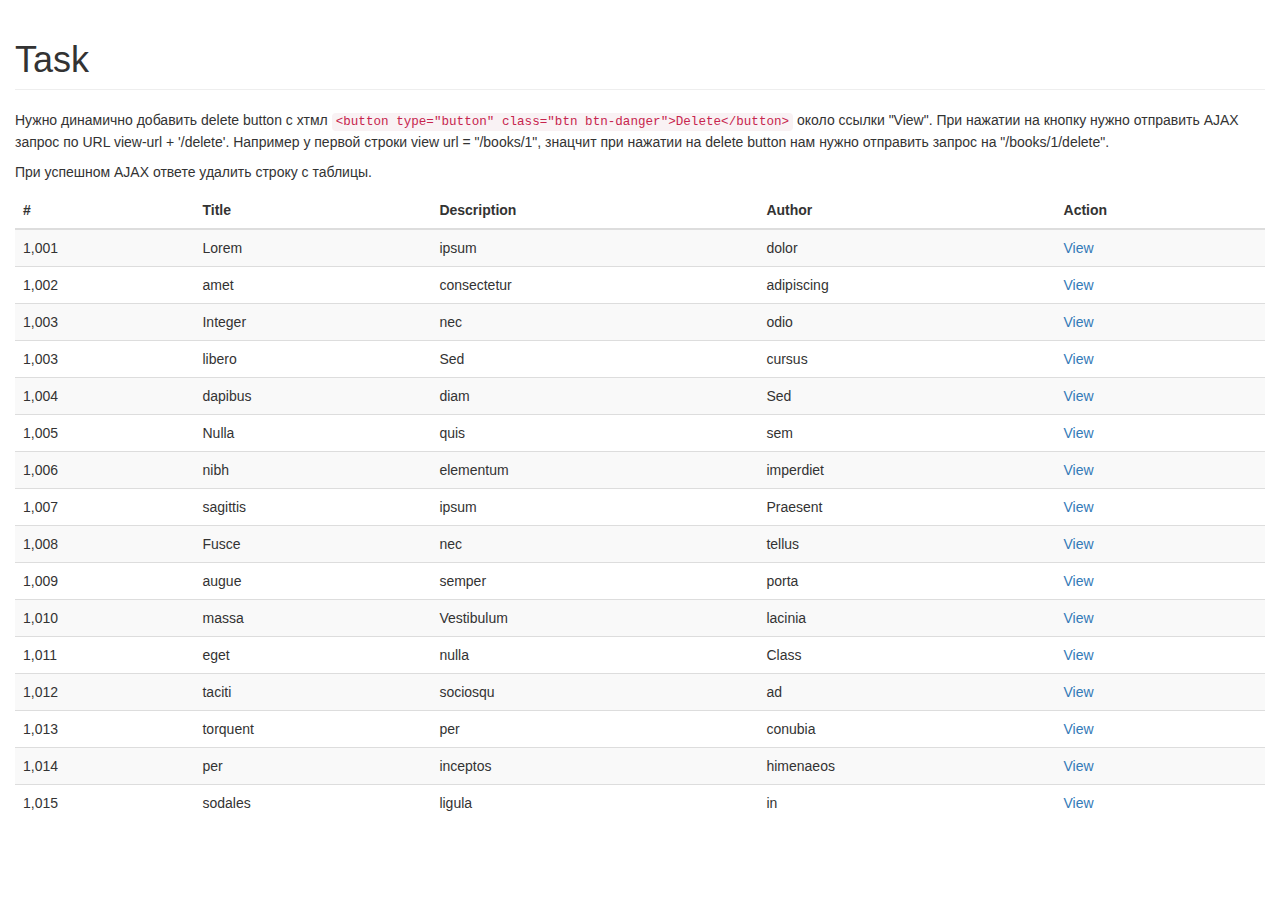
==== tables-delete-button.html @ bafa7f0f "Initiated two files: JS and HTML Markup" ====
<!DOCTYPE html>
<html lang="en">
  <head>
    <meta charset="utf-8">
    <meta http-equiv="X-UA-Compatible" content="IE=edge">
    <meta name="viewport" content="width=device-width, initial-scale=1">
    <meta name="description" content="">
    <meta name="author" content="">

    <title>Dashboard Template for Bootstrap</title>

    <!-- Bootstrap core CSS -->
    <link rel="stylesheet" href="http://netdna.bootstrapcdn.com/bootstrap/3.1.1/css/bootstrap.min.css">

    <!-- HTML5 shim and Respond.js IE8 support of HTML5 elements and media queries -->
    <!--[if lt IE 9]>
      <script src="https://oss.maxcdn.com/libs/html5shiv/3.7.0/html5shiv.js"></script>
      <script src="https://oss.maxcdn.com/libs/respond.js/1.4.2/respond.min.js"></script>
    <![endif]-->
  </head>

  <body>

    <div class="container-fluid">
      <div class="row">
        <div class="col-sm-12 main">
          <h1 class="page-header">Task</h1>

          <p>Нужно динамично добавить delete button с хтмл <code>&lt;button type="button" class="btn btn-danger"&gt;Delete&lt;/button&gt;</code> 
        около ссылки "View". При нажатии на кнопку нужно отправить AJAX запрос по URL view-url + '/delete'. Например у первой строки view url = "/books/1", знацчит при нажатии на delete button нам нужно отправить запрос на "/books/1/delete".</p>

        <p>При успешном AJAX ответе удалить строку с таблицы.</p>

          <div class="table-responsive">
            <table id="books" class="table table-striped">
              <thead>
                <tr>
                  <th>#</th>
                  <th>Title</th>
                  <th>Description</th>
                  <th>Author</th>
                  <th>Action</th>
                </tr>
              </thead>
              <tbody>
                <tr>
                  <td>1,001</td>
                  <td>Lorem</td>
                  <td>ipsum</td>
                  <td>dolor</td>
                  <td><a href="/books/1">View</a></td>
                </tr>
                <tr>
                  <td>1,002</td>
                  <td>amet</td>
                  <td>consectetur</td>
                  <td>adipiscing</td>
                  <td><a href="/books/2">View</a></td>
                </tr>
                <tr>
                  <td>1,003</td>
                  <td>Integer</td>
                  <td>nec</td>
                  <td>odio</td>
                  <td><a href="/books/3">View</a></td>
                </tr>
                <tr>
                  <td>1,003</td>
                  <td>libero</td>
                  <td>Sed</td>
                  <td>cursus</td>
                  <td><a href="/books/4">View</a></td>
                </tr>
                <tr>
                  <td>1,004</td>
                  <td>dapibus</td>
                  <td>diam</td>
                  <td>Sed</td>
                  <td><a href="/books/5">View</a></td>
                </tr>
                <tr>
                  <td>1,005</td>
                  <td>Nulla</td>
                  <td>quis</td>
                  <td>sem</td>
                  <td><a href="/books/6">View</a></td>
                </tr>
                <tr>
                  <td>1,006</td>
                  <td>nibh</td>
                  <td>elementum</td>
                  <td>imperdiet</td>
                  <td><a href="/books/7">View</a></td>
                </tr>
                <tr>
                  <td>1,007</td>
                  <td>sagittis</td>
                  <td>ipsum</td>
                  <td>Praesent</td>
                  <td><a href="/books/8">View</a></td>
                </tr>
                <tr>
                  <td>1,008</td>
                  <td>Fusce</td>
                  <td>nec</td>
                  <td>tellus</td>
                  <td><a href="/books/9">View</a></td>
                </tr>
                <tr>
                  <td>1,009</td>
                  <td>augue</td>
                  <td>semper</td>
                  <td>porta</td>
                  <td><a href="/books/10">View</a></td>
                </tr>
                <tr>
                  <td>1,010</td>
                  <td>massa</td>
                  <td>Vestibulum</td>
                  <td>lacinia</td>
                  <td><a href="/books/11">View</a></td>
                </tr>
                <tr>
                  <td>1,011</td>
                  <td>eget</td>
                  <td>nulla</td>
                  <td>Class</td>
                  <td><a href="/books/12">View</a></td>
                </tr>
                <tr>
                  <td>1,012</td>
                  <td>taciti</td>
                  <td>sociosqu</td>
                  <td>ad</td>
                  <td><a href="/books/13">View</a></td>
                </tr>
                <tr>
                  <td>1,013</td>
                  <td>torquent</td>
                  <td>per</td>
                  <td>conubia</td>
                  <td><a href="/books/14">View</a></td>
                </tr>
                <tr>
                  <td>1,014</td>
                  <td>per</td>
                  <td>inceptos</td>
                  <td>himenaeos</td>
                  <td><a href="/books/15">View</a></td>
                </tr>
                <tr>
                  <td>1,015</td>
                  <td>sodales</td>
                  <td>ligula</td>
                  <td>in</td>
                  <td><a href="/books/16">View</a></td>
                </tr>
              </tbody>
            </table>
          </div>
        </div>
      </div>
    </div>

    <!-- Bootstrap core JavaScript
    ================================================== -->
    <!-- Placed at the end of the document so the pages load faster -->
    <script src="https://ajax.googleapis.com/ajax/libs/jquery/1.11.0/jquery.min.js"></script>
  </body>
</html>
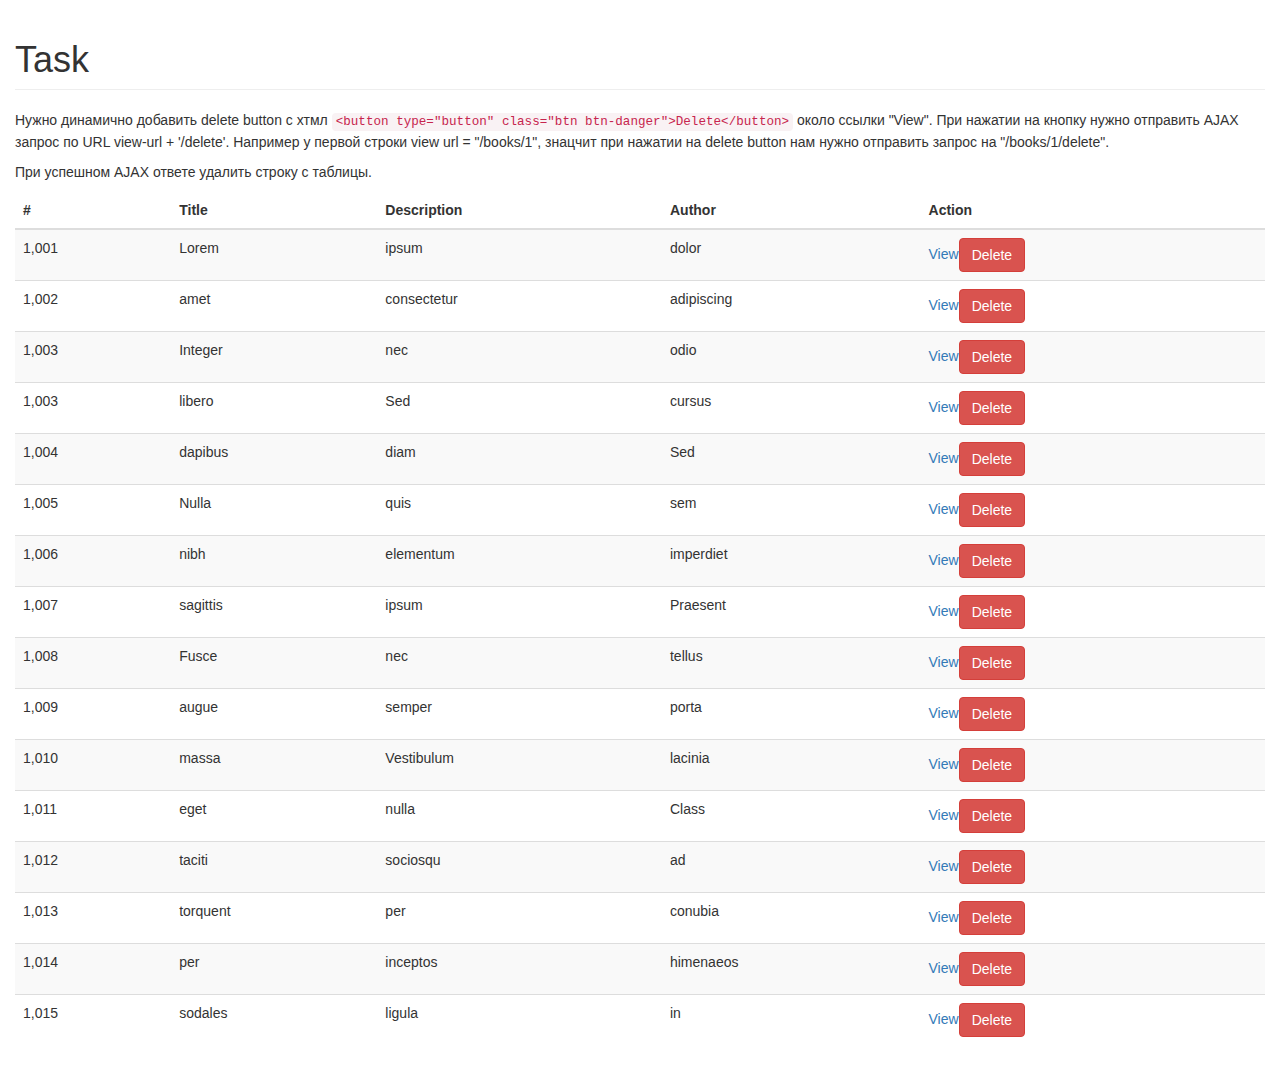
==== commit 817122b8: "Done with button adding and linking. First version" ====
--- a/tables-delete-button.html
+++ b/tables-delete-button.html
@@ -1,4 +1,3 @@
-
 <!DOCTYPE html>
 <html lang="en">
   <head>
@@ -10,11 +9,14 @@
 
     <title>Dashboard Template for Bootstrap</title>
 
+    <script type="text/javascript" src="jquery-1.10.2.min.js"></script>
+    <script type="text/javascript" src="button.js"></script>
     <!-- Bootstrap core CSS -->
     <link rel="stylesheet" href="http://netdna.bootstrapcdn.com/bootstrap/3.1.1/css/bootstrap.min.css">
 
     <!-- HTML5 shim and Respond.js IE8 support of HTML5 elements and media queries -->
     <!--[if lt IE 9]>
+
       <script src="https://oss.maxcdn.com/libs/html5shiv/3.7.0/html5shiv.js"></script>
       <script src="https://oss.maxcdn.com/libs/respond.js/1.4.2/respond.min.js"></script>
     <![endif]-->
@@ -166,6 +168,6 @@
     <!-- Bootstrap core JavaScript
     ================================================== -->
     <!-- Placed at the end of the document so the pages load faster -->
-    <script src="https://ajax.googleapis.com/ajax/libs/jquery/1.11.0/jquery.min.js"></script>
+
   </body>
 </html>
